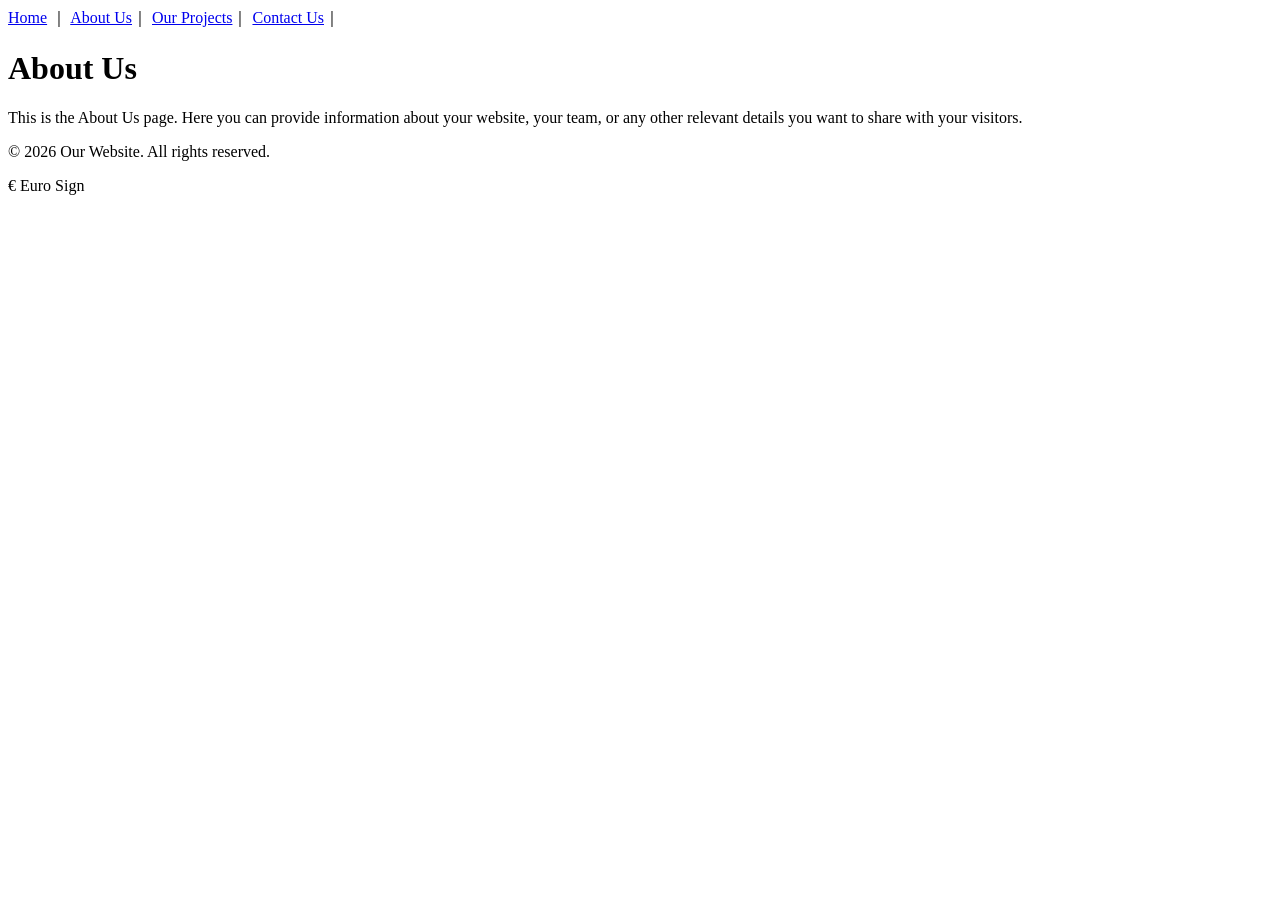
==== about.html @ f5cd651c "introducing new concepts" ====
<!DOCTYPE html>
<html lang="en">
<head>
    <meta charset="UTF-8">
    <meta name="viewport" content="width=device-width, initial-scale=1.0">
    <title>About Us</title>
</head>
<body>
    <a href="index.html">Home</a> &#65372;
    <a href="about.html">About Us</a>&#65372;
    <a href="projects.html">Our Projects</a>&#65372;
    <a href="contacts.html">Contact Us</a>&#65372;
    <h1>About Us</h1>
    <p>This is the About Us page. Here you can provide information about your website, your team, or any other relevant details you want to share with your visitors.</p>

    <p>&#169; 2026 Our Website. All rights reserved.</p>
    <p>&euro; Euro Sign</p>
</body>
</html>
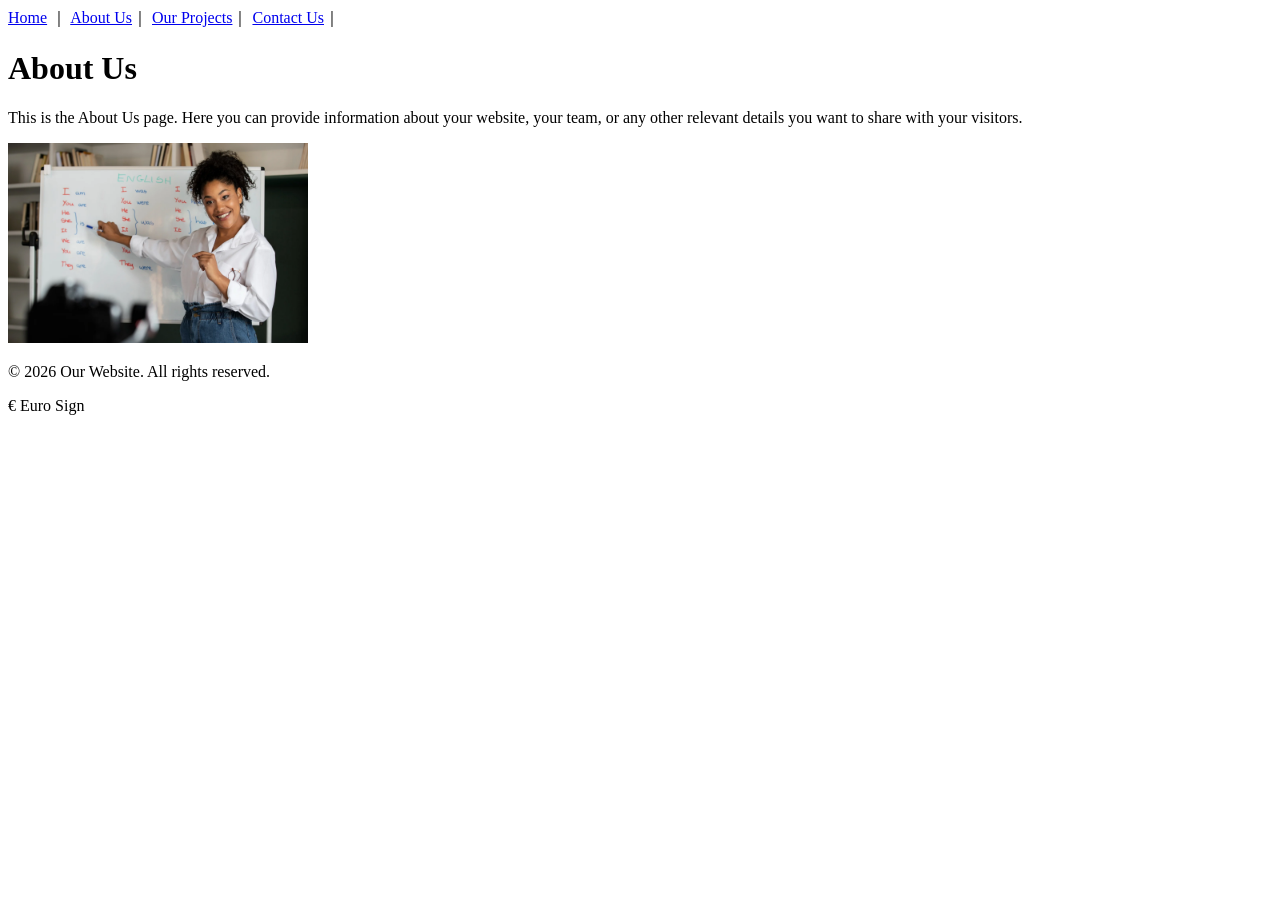
==== commit 94994c0f: "Introducing in-line css" ====
--- a/about.html
+++ b/about.html
@@ -6,12 +6,14 @@
     <title>About Us</title>
 </head>
 <body>
+
     <a href="index.html">Home</a> &#65372;
     <a href="about.html">About Us</a>&#65372;
     <a href="projects.html">Our Projects</a>&#65372;
     <a href="contacts.html">Contact Us</a>&#65372;
     <h1>About Us</h1>
     <p>This is the About Us page. Here you can provide information about your website, your team, or any other relevant details you want to share with your visitors.</p>
+    <img src="images/teacher.jpg" alt="Team Photo" width="300" height="200">
 
     <p>&#169; 2026 Our Website. All rights reserved.</p>
     <p>&euro; Euro Sign</p>
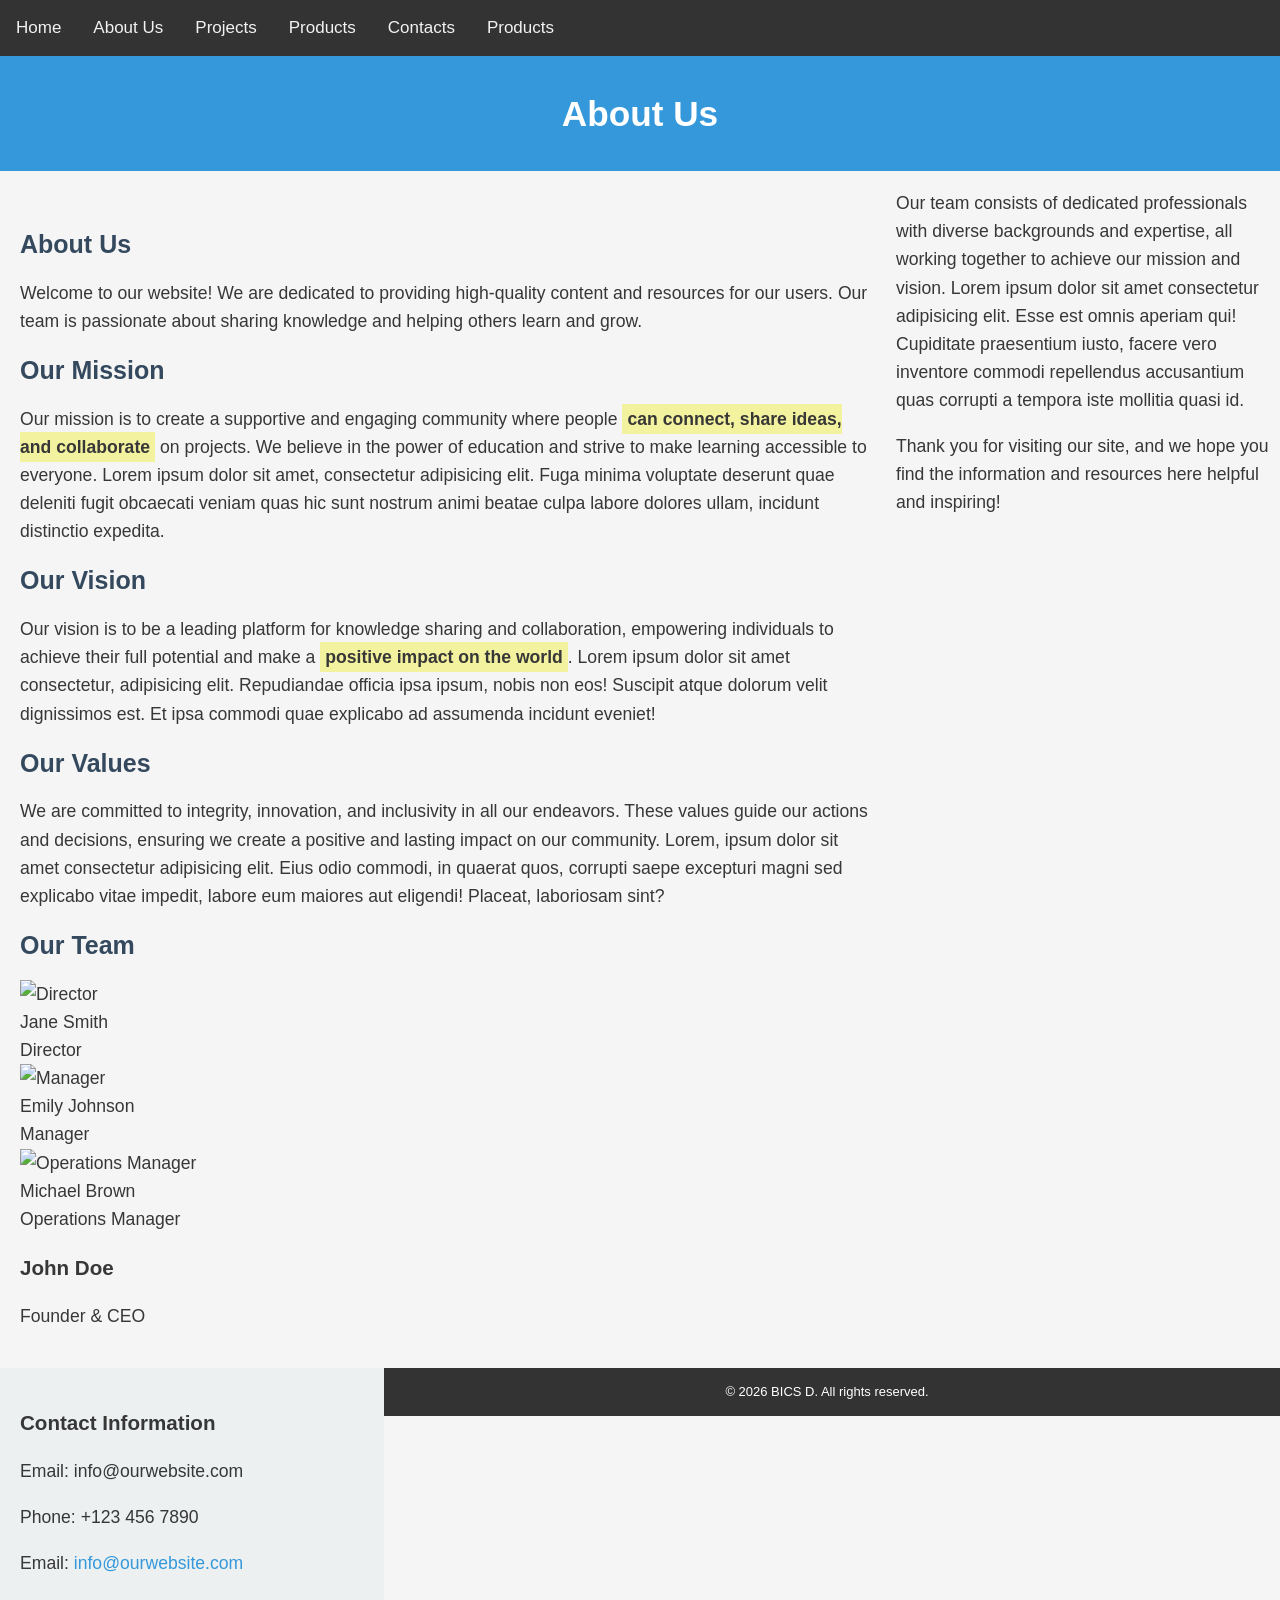
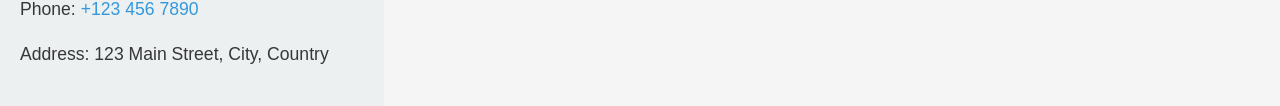
==== commit 5fd05a21: "creation of sign in file" ====
--- a/about.html
+++ b/about.html
@@ -1,21 +1,73 @@
-<!DOCTYPE html>
+ <!DOCTYPE html>
 <html lang="en">
 <head>
-    <meta charset="UTF-8">
-    <meta name="viewport" content="width=device-width, initial-scale=1.0">
-    <title>About Us</title>
+<meta charset="UTF-8">
+<meta name="viewport" content="width=device-width, initial-scale=1.0">
+<title>About Us</title>
+<link rel="stylesheet" href="css/style.css">
 </head>
 <body>
+<div class="topnav">
+<a href="index.html">Home</a>  
+<a href="about.html">About Us</a>
+<a href="projects.html">Projects</a>
+<a href="products.html">Products</a>
+<a href="contacts.html">Contacts</a>
+<a href="products.html">Products</a>
+</div>
+<div class="banner">
+<h1>About Us</h1>
+</div>
+<div class="row">
+<div class="content">
+<h2>About Us</h2>
+<p>Welcome to our website! We are dedicated to providing high-quality content and resources for our users. Our team is passionate about sharing knowledge and helping others learn and grow.</p>
 
-    <a href="index.html">Home</a> &#65372;
-    <a href="about.html">About Us</a>&#65372;
-    <a href="projects.html">Our Projects</a>&#65372;
-    <a href="contacts.html">Contact Us</a>&#65372;
-    <h1>About Us</h1>
-    <p>This is the About Us page. Here you can provide information about your website, your team, or any other relevant details you want to share with your visitors.</p>
-    <img src="images/teacher.jpg" alt="Team Photo" width="300" height="200">
+<h2>Our Mission</h2>
+<p>Our mission is to create a supportive and engaging community where people <span class="highlight">can connect, share ideas, and collaborate</span> on projects. We believe in the power of education and strive to make learning accessible to everyone. Lorem ipsum dolor sit amet, consectetur adipisicing elit. Fuga minima voluptate deserunt quae deleniti fugit obcaecati veniam quas hic sunt nostrum animi beatae culpa labore dolores ullam, incidunt distinctio expedita.</p>
 
-    <p>&#169; 2026 Our Website. All rights reserved.</p>
-    <p>&euro; Euro Sign</p>
-</body>
-</html>+<h2>Our Vision</h2>
+<p>Our vision is to be a leading platform for knowledge sharing and collaboration, empowering individuals to achieve their full potential and make a <span class="highlight">positive impact on the world</span>. Lorem ipsum dolor sit amet consectetur, adipisicing elit. Repudiandae officia ipsa ipsum, nobis non eos! Suscipit atque dolorum velit dignissimos est. Et ipsa commodi quae explicabo ad assumenda incidunt eveniet!</p>
+
+<h2>Our Values</h2>
+<p>We are committed to integrity, innovation, and inclusivity in all our endeavors. These values guide our actions and decisions, ensuring we create a positive and lasting impact on our community. Lorem, ipsum dolor sit amet consectetur adipisicing elit. Eius odio commodi, in quaerat quos, corrupti saepe excepturi magni sed explicabo vitae impedit, labore eum maiores aut eligendi! Placeat, laboriosam sint?</p>
+
+<h2>Our Team</h2>
+
+<div class="team_img">
+    <div class="team_member">
+        <img src="images/team_member1.jpg" alt="Director"><br>
+        <caption>Jane Smith<br>Director</caption>
+    </div>
+    <div class="team_member">
+        <img src="images/team_member2.jpg" alt="Manager"><br>
+        <caption>Emily Johnson<br>Manager</caption>
+    </div>
+    <div class="team_member">
+        <img src="images/team_member3.jpg" alt="Operations Manager"><br>
+        <caption>Michael Brown<br>Operations Manager</caption>
+    </div>
+    
+
+        <h3>John Doe</h3>
+        <p>Founder & CEO</p>
+    </div>
+</div>
+<p>Our team consists of dedicated professionals with diverse backgrounds and expertise, all working together to achieve our mission and vision. Lorem ipsum dolor sit amet consectetur adipisicing elit. Esse est omnis aperiam qui! Cupiditate praesentium iusto, facere vero inventore commodi repellendus accusantium quas corrupti a tempora iste mollitia quasi id.</p>
+
+<p>Thank you for visiting our site, and we hope you find the information and resources here helpful and inspiring!</p>
+
+</div>
+<div class="sidebar">
+<h3>Contact Information</h3>
+            <p>Email: info@ourwebsite.com</p>
+            <p>Phone: +123 456 7890</p>
+            <p>Email: <a href="mailto:info@ourwebsite.com">info@ourwebsite.com</a></p>
+            <p>Phone: <a href="tel:+1234567890">+123 456 7890</a></p>
+<p>Address: 123 Main Street, City, Country</p>
+</div>
+</div>
+<div class="footer">
+&#169; 2026 BICS D. All rights reserved.
+</div>
+</body>
--- a/css/style.css
+++ b/css/style.css
@@ -0,0 +1,115 @@
+body {
+    background-color: #f5f5f5;
+    margin: 0;
+    color: #373737;
+    font-family: 'Arial', sans-serif;
+    font-size: 1.1em;
+    line-height: 1.6em;
+}
+* {
+    box-sizing: border-box;
+}
+h2 {
+    color: #34495e;
+    text-decoration: none;
+    font-size: 25px;
+}
+.highlight {
+    /* color: #495857; */
+    font-weight: bold;
+    background-color: #f3f29e;
+    padding: 5px;
+}
+.topnav {
+    background-color: #333;
+    overflow: hidden;
+}
+.topnav a {
+    float: left;
+    color: #f2f2f2;
+    display: block;
+    text-align: center;
+    padding: 14px 16px;
+    text-decoration: none;
+    font-size: 17px;
+    font-family: Arial, Helvetica, sans-serif;
+}
+.topnav a:hover {
+    background-color: #f2f2f2;
+    color: #333;
+}
+.banner {
+    background-color: #3498db;
+    color: white;
+    padding: 20px;
+    text-align: center;
+}
+.row::after {
+    content: "";
+    display: block;
+    clear: both;
+}
+.content {
+    float: left;
+    width: 70%;
+    padding: 20px;
+}
+.sidebar {
+    float: left;
+    width: 30%;
+    padding: 20px;
+    background-color: #ecf0f1;
+}
+.sidebar a {
+    color: #3498db;
+    text-decoration: none;
+}
+.sidebar a:hover {
+    text-decoration: underline;
+}
+.sidebar ul{
+    list-style-type: none;
+    margin-bottom: 5px;
+}
+
+@media screen and (max-width: 800px) {
+    .content, .sidebar {
+        width: 100%;
+        padding: 10px;
+    }
+}
+.footer {
+    background-color: #333;
+    color: white;
+    text-align: center;
+    font-size: small;
+    padding: 10px;
+    /* position: fixed; */
+    left: 0;
+    bottom: 0;
+    width: 100%;
+}
+table {
+    border: 1px solid #373737;
+    border-collapse: collapse;
+    width: 80%;
+    margin: 0 auto;
+}
+table th{
+    border: 1px solid #373737;
+    padding: 8px;
+    background-color: #34495e;
+    color: white;
+}
+table td {
+    border: 1px solid #373737;
+    padding: 8px;
+    text-align: left;
+}
+tr:nth-child(even) {
+    background-color: #dcdcf1;
+}
+tr:hover {
+    background-color: #ebfcec;
+}
+    
